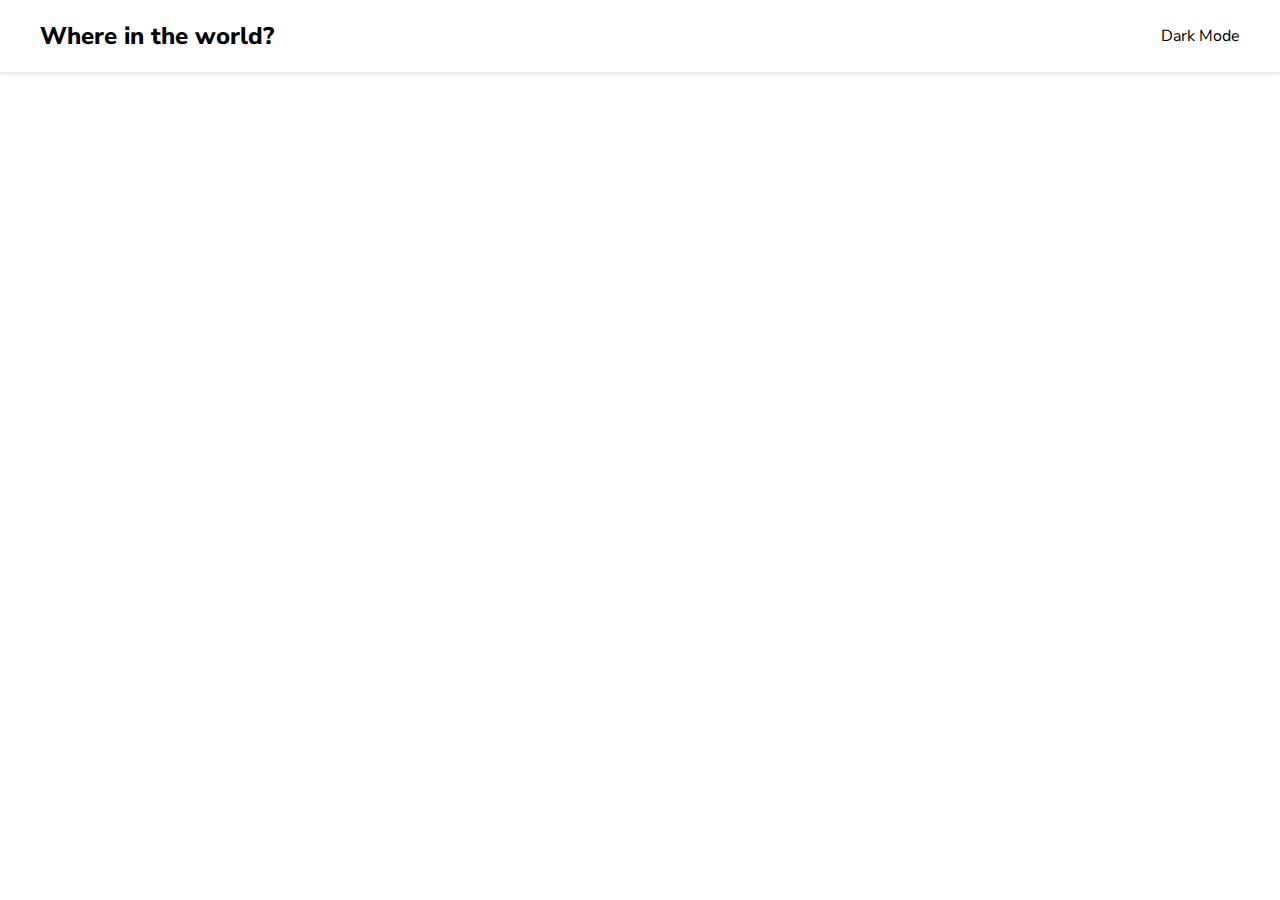
==== index.html @ 4467ff85 "Add files via upload" ====
<!DOCTYPE html>
<html lang="en">
  <head>
    <meta charset="UTF-8" />
    <meta http-equiv="X-UA-Compatible" content="IE=edge" />
    <meta name="viewport" content="width=device-width, initial-scale=1.0" />
    <title>Countries</title>
    <link
      rel="stylesheet"
      href="https://cdnjs.cloudflare.com/ajax/libs/font-awesome/6.5.2/css/all.min.css"
      integrity="sha512-SnH5WK+bZxgPHs44uWIX+LLJAJ9/2PkPKZ5QiAj6Ta86w+fsb2TkcmfRyVX3pBnMFcV7oQPJkl9QevSCWr3W6A=="
      crossorigin="anonymous"
      referrerpolicy="no-referrer"
    />
    <link
      href="https://fonts.googleapis.com/css?family=Nunito+Sans:200,300,regular,500,600,700,800,900"
      rel="stylesheet"
    />
    <link rel="stylesheet" href="styles.css" />
    <script src="script.js" defer></script>
  </head>
  <body>
    <header class="header-container">
      <div class="header-content">
        <h2 class="title">Where in the world?</h2>
        <p><i class="fa-regular fa-moon"></i>&nbsp;&nbsp;Dark Mode</p>
      </div>
    </header>
    <main>
      <div></div>
      <div class="countries-container"></div>
    </main>
  </body>
</html>
---- styles.css ----
* {
  box-sizing: border-box;
}

body {
  margin: 0;
  font-family: "Nunito Sans", sans-serif;
}

main {
  padding: 24px;
}

a {
  text-decoration-line: none;
  color: inherit;
}

.header-container {
  box-shadow: 0 2px 4px 0px rgba(0, 0, 0, 0.1);
  padding-inline: 24px;
}

.header-content {
  display: flex;
  align-items: center;
  justify-content: space-between;
  max-width: 1200px;
  margin-inline: auto;
}

.title {
  font-weight: 800;
}

.countries-container {
  max-width: 1200px;
  margin-inline: auto;
  margin-top: 16px;
  display: flex;
  gap: 64px;
  flex-wrap: wrap;
  justify-content: space-between;
}

.country-card {
  display: inline-block;
  width: 250px;
  border-radius: 8px;
  overflow: hidden;
  padding-bottom: 18px;
  box-shadow: 0 0 8px 0px rgba(0, 0, 0, 0.2);
  transition: all 0.2s ease-in-out;
}

.country-card:hover {
  transform: scale(1.02);
  box-shadow: 0 0 16px 0px rgba(0, 0, 0, 0.2);
}

.card-title {
  font-size: 24px;
  margin-block: 16px;
}

.card-text {
  padding-inline: 16px;
}

.card-text p {
  margin-block: 8px;
}

.country-card img {
  width: 100%;
}

@media (max-width: 768px) {
  .countries-container {
    justify-content: center;
  }
}
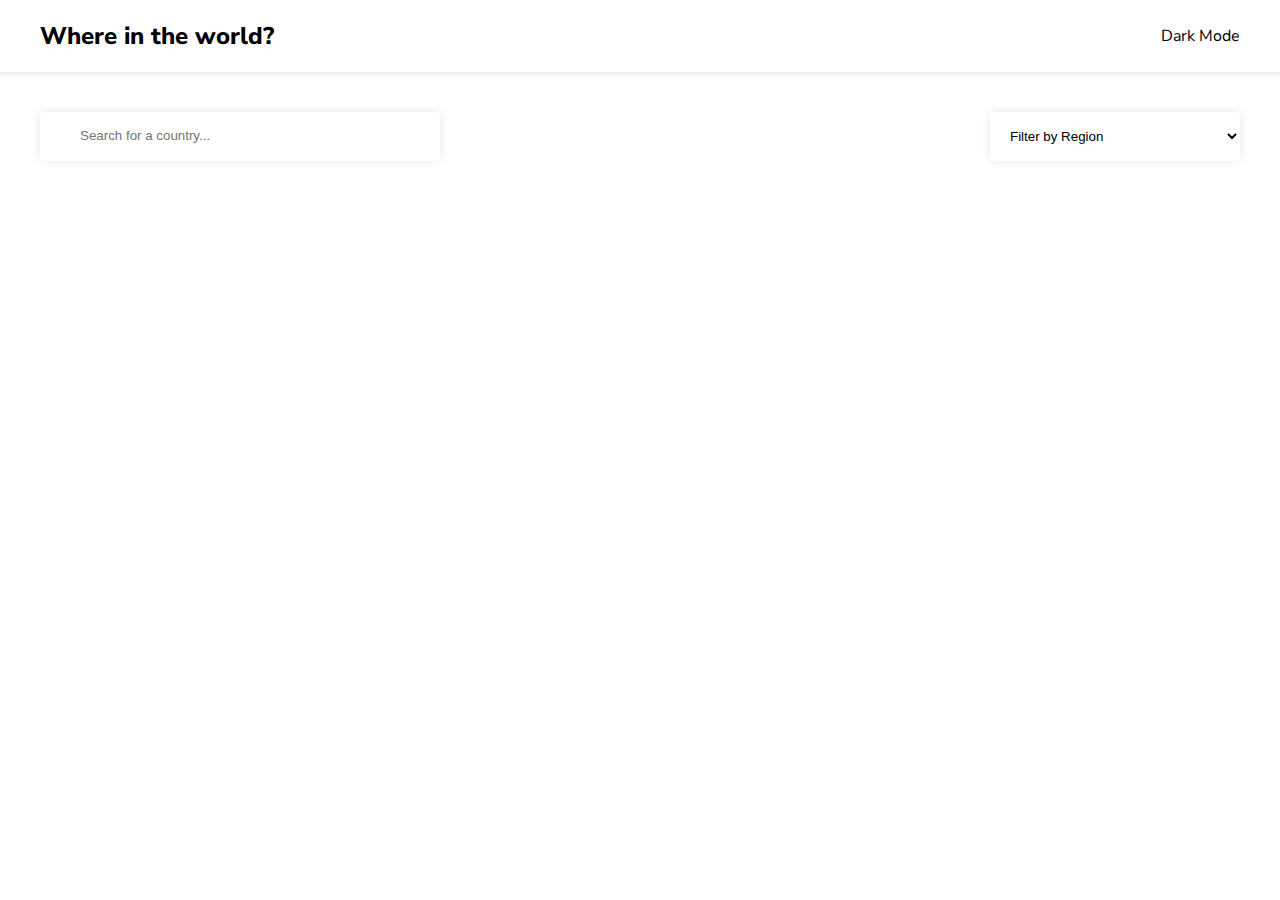
==== commit bba48141: "Add files via upload" ====
--- a/index.html
+++ b/index.html
@@ -22,12 +22,27 @@
   <body>
     <header class="header-container">
       <div class="header-content">
-        <h2 class="title">Where in the world?</h2>
-        <p><i class="fa-regular fa-moon"></i>&nbsp;&nbsp;Dark Mode</p>
+        <h2 class="title"><a href="/">Where in the world?</a></h2>
+        <p class="theme-changer">
+          <i class="fa-regular fa-moon"></i>&nbsp;&nbsp;Dark Mode
+        </p>
       </div>
     </header>
     <main>
-      <div></div>
+      <div class="search-filter-container">
+        <div class="search-container">
+          <i class="fa-solid fa-magnifying-glass"></i>
+          <input type="text" placeholder="Search for a country..." />
+        </div>
+        <select class="filter-by-region">
+          <option hidden>Filter by Region</option>
+          <option value="Africa">Africa</option>
+          <option value="America">America</option>
+          <option value="Asia">Asia</option>
+          <option value="Europe">Europe</option>
+          <option value="Oceania">Oceania</option>
+        </select>
+      </div>
       <div class="countries-container"></div>
     </main>
   </body>
--- a/styles.css
+++ b/styles.css
@@ -3,8 +3,19 @@
 }
 
 body {
+  --background-color: white;
+  --text-color: black;
+  --elements-color: white;
   margin: 0;
   font-family: "Nunito Sans", sans-serif;
+  background-color: var(--background-color);
+  color: var(--text-color);
+}
+
+body.dark {
+  --background-color: hsl(207, 26%, 17%);
+  --text-color: white;
+  --elements-color: hsl(209, 23%, 22%);
 }
 
 main {
@@ -19,6 +30,7 @@
 .header-container {
   box-shadow: 0 2px 4px 0px rgba(0, 0, 0, 0.1);
   padding-inline: 24px;
+  background-color: var(--elements-color);
 }
 
 .header-content {
@@ -33,10 +45,14 @@
   font-weight: 800;
 }
 
+.theme-changer {
+  cursor: pointer;
+}
+
 .countries-container {
   max-width: 1200px;
+  margin-top: 16px;
   margin-inline: auto;
-  margin-top: 16px;
   display: flex;
   gap: 64px;
   flex-wrap: wrap;
@@ -51,6 +67,7 @@
   padding-bottom: 18px;
   box-shadow: 0 0 8px 0px rgba(0, 0, 0, 0.2);
   transition: all 0.2s ease-in-out;
+  background-color: var(--elements-color);
 }
 
 .country-card:hover {
@@ -75,8 +92,64 @@
   width: 100%;
 }
 
+.search-filter-container {
+  max-width: 1200px;
+  margin-top: 16px;
+  margin-inline: auto;
+  margin-bottom: 48px;
+  display: flex;
+  justify-content: space-between;
+  gap: 24px;
+}
+
+.search-container {
+  box-shadow: 0 0 8px 0px rgba(0, 0, 0, 0.1);
+  max-width: 400px;
+  width: 100%;
+  border-radius: 4px;
+  padding-left: 24px;
+  background-color: var(--elements-color);
+  overflow: hidden;
+}
+
+.search-container input {
+  border: none;
+  outline: none;
+  padding: 16px;
+  width: 80%;
+  background-color: inherit;
+  color: var(--text-color);
+}
+
+.search-container input:placeholder {
+  color: inherit;
+}
+
+.filter-by-region {
+  width: 250px;
+  padding: 16px;
+  border: none;
+  outline: none;
+  box-shadow: 0 0 8px 0px rgba(0, 0, 0, 0.1);
+  border-radius: 4px;
+  background-color: var(--elements-color);
+  color: var(--text-color);
+}
+
 @media (max-width: 768px) {
   .countries-container {
     justify-content: center;
   }
+
+  .title {
+    font-size: 16px;
+  }
+
+  .header-content p {
+    font-size: 12px;
+  }
+
+  .search-filter-container {
+    flex-direction: column;
+  }
 }
